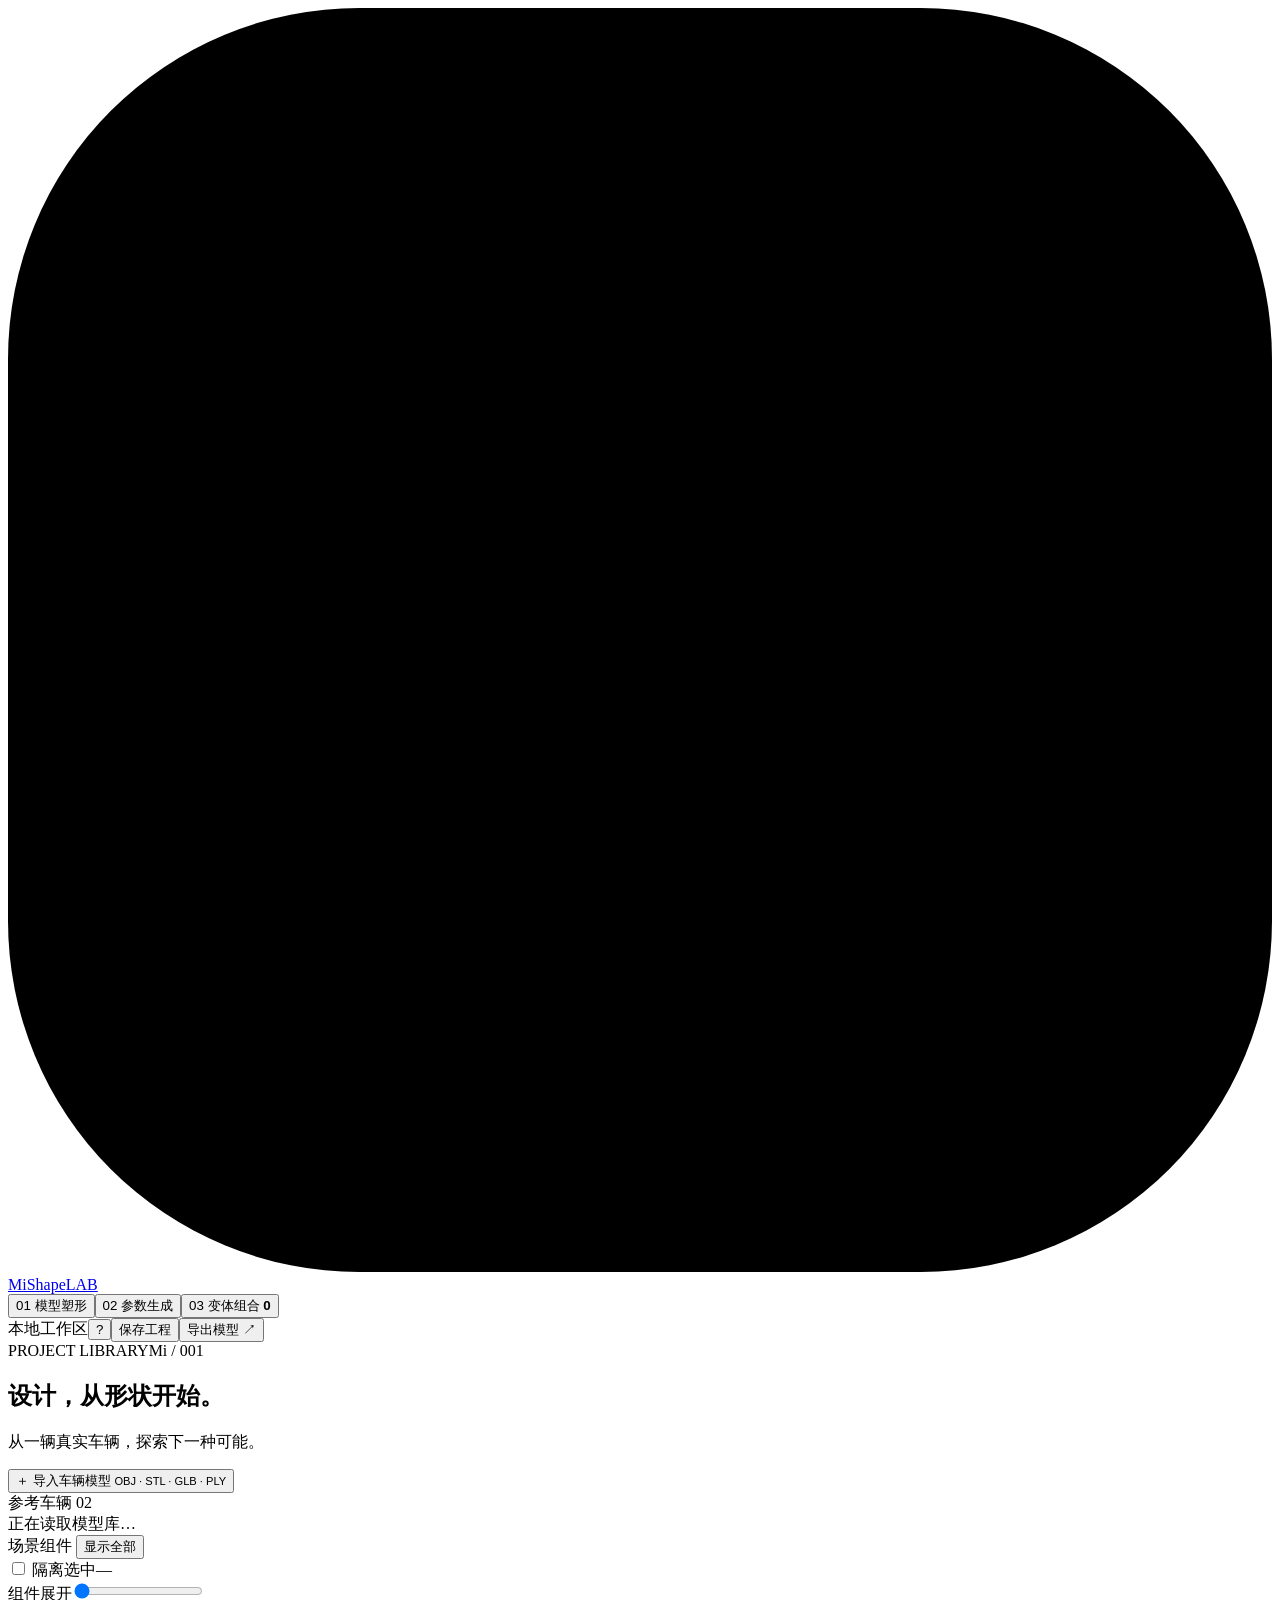
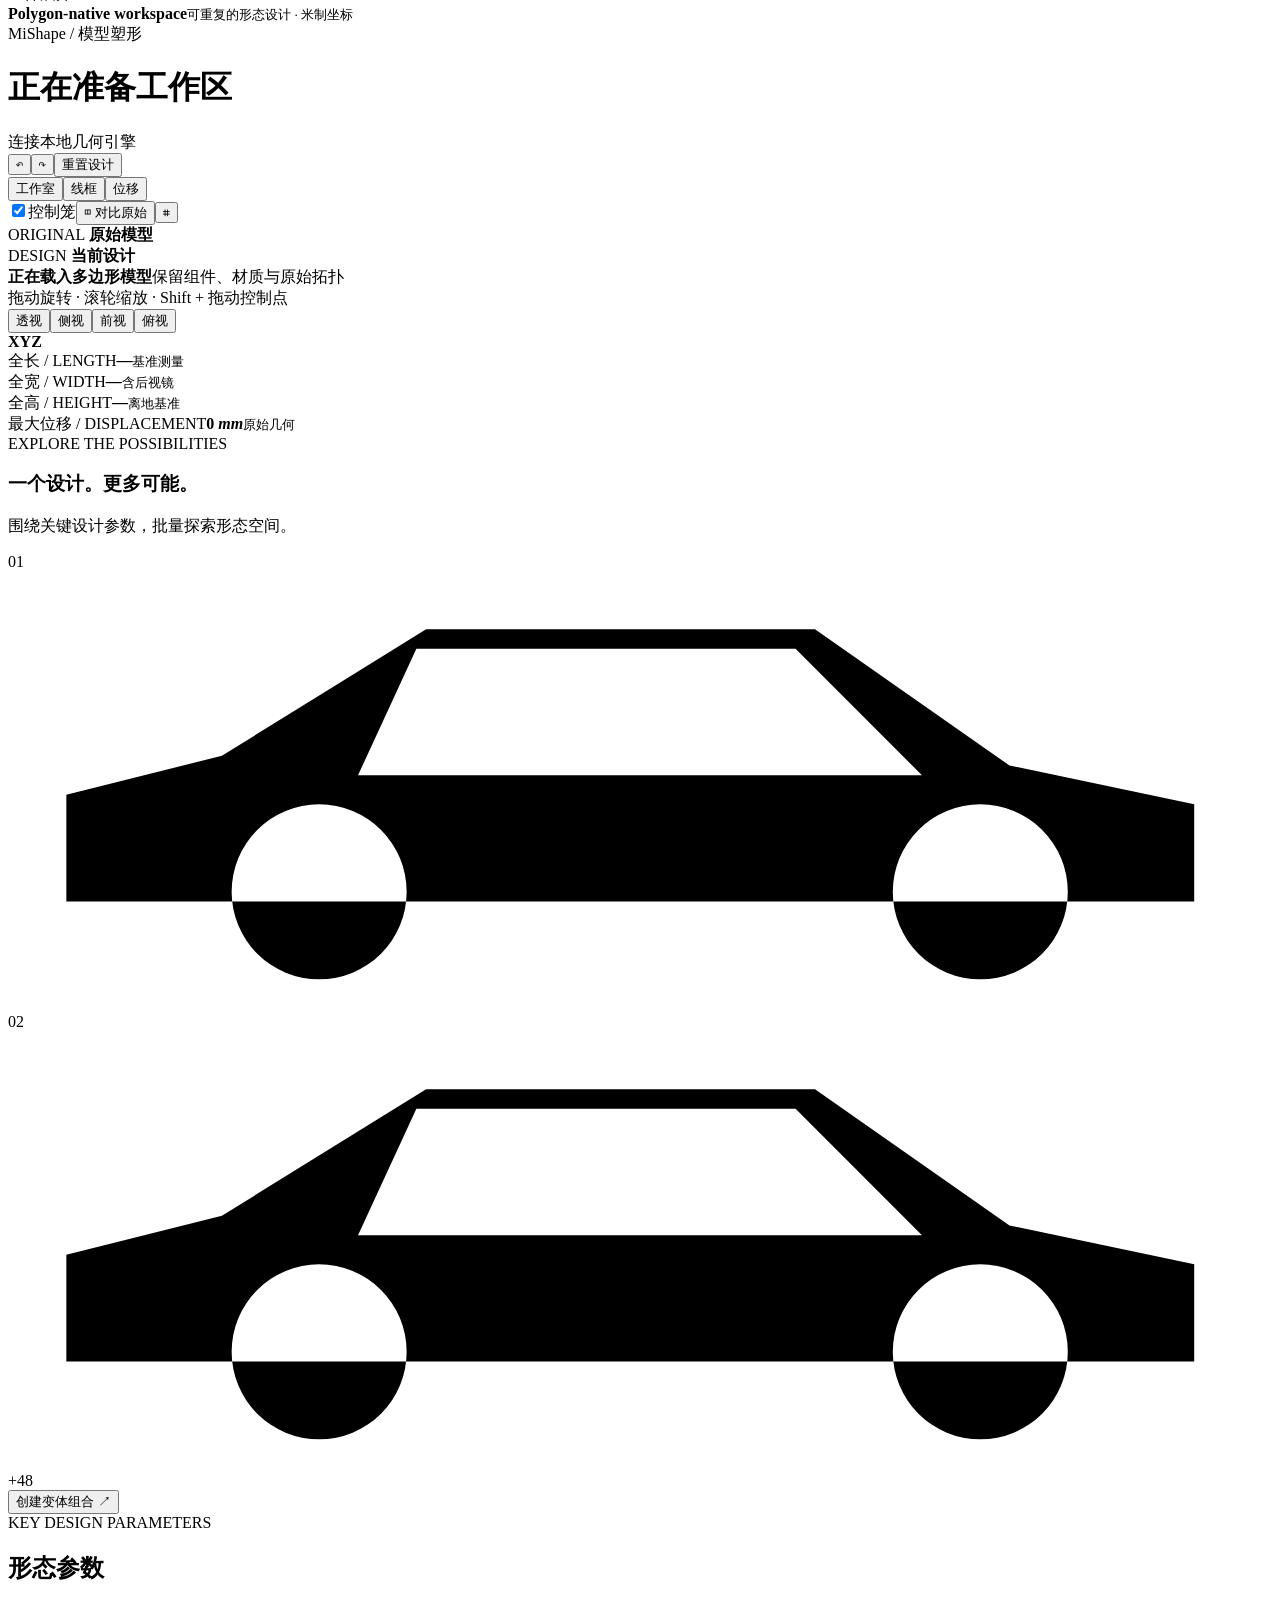
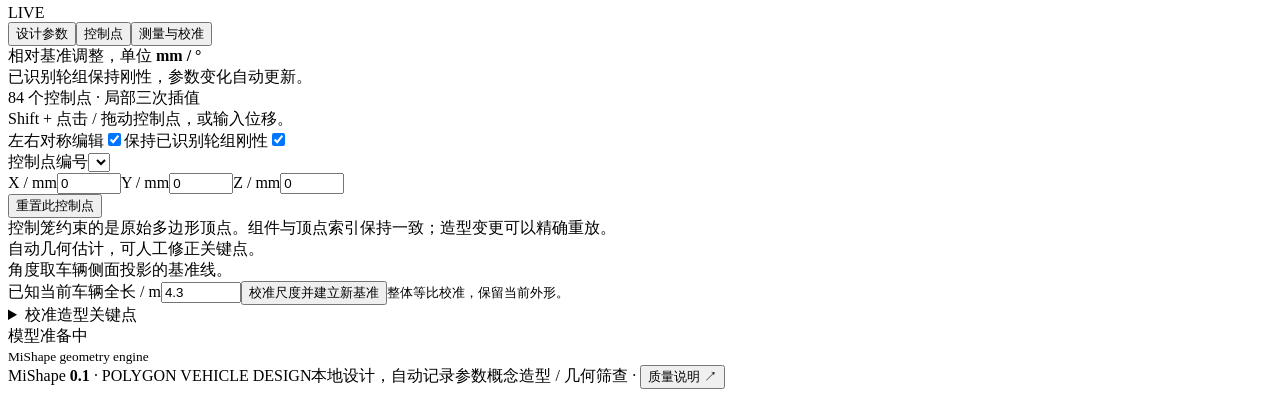
==== mishape/web/index.html @ 0e2df2d0 "Publish MiShape polygon vehicle studio with browser WASM and GitHub Pages" ====
<!doctype html>
<html lang="zh-CN">
<head><meta charset="UTF-8"><meta name="viewport" content="width=device-width,initial-scale=1"><title>MiShape — Polygon vehicle studio</title><link rel="icon" href="data:image/svg+xml,%3Csvg xmlns='http://www.w3.org/2000/svg' viewBox='0 0 40 40'%3E%3Crect width='40' height='40' rx='10' fill='%23df6c40'/%3E%3Cpath d='M9 29V12l11 9 11-9v17M9 12l11 6 11-6' fill='none' stroke='white' stroke-width='2.5'/%3E%3C/svg%3E"><link rel="stylesheet" href="/style.css"></head>
<body>
<header class="app-header"><a class="brand" href="/"><svg viewBox="0 0 36 36"><rect width="36" height="36" rx="10"/><path d="M9 26V11l9 8 9-8v15M9 11l9 5 9-5"/></svg><span>MiShape<span class="beta">LAB</span></span></a><nav class="workspace-nav"><button class="active" data-mode="shape"><span>01</span> 模型塑形</button><button data-mode="generate"><span>02</span> 参数生成</button><button id="portfolio-nav"><span>03</span> 变体组合 <b id="portfolio-count">0</b></button></nav><div class="header-right"><span class="local-badge"><i></i> 本地工作区</span><button class="icon-button" id="help" title="使用说明">?</button><button class="button" id="save">保存工程</button><button class="button primary" id="export-open">导出模型 <span>↗</span></button></div></header>
<div class="workspace">
<aside class="left-panel"><div class="panel-heading"><span class="eyebrow">PROJECT LIBRARY</span><span class="pill">Mi / 001</span></div><h2>设计，从形状开始。</h2><p class="muted intro">从一辆真实车辆，探索下一种可能。</p><button id="import-open" class="import-button"><span>＋</span> 导入车辆模型 <small>OBJ · STL · GLB · PLY</small></button><div class="section-label">参考车辆 <span id="asset-count">02</span></div><div id="asset-list" class="asset-list"><div class="loading-card">正在读取模型库…</div></div><div class="panel-divider"></div><div class="section-label">场景组件 <button id="parts-all" class="text-button">显示全部</button></div><div class="part-tools"><label><input type="checkbox" id="isolate"> 隔离选中</label><span id="part-count">—</span></div><div class="part-list" id="part-list"></div><div class="explode-control"><span>组件展开</span><input id="explode" type="range" min="0" max="0.8" step="0.01" value="0"></div><div class="left-footer"><span class="dot"></span><div><strong>Polygon-native workspace</strong><small>可重复的形态设计 · 米制坐标</small></div></div></aside>
<main class="studio"><div class="studio-heading"><div><div class="breadcrumb">MiShape / <span id="mode-label">模型塑形</span></div><h1 id="model-name">正在准备工作区<span class="name-dot"></span></h1><div id="model-subtitle" class="muted">连接本地几何引擎</div></div><div class="history-controls"><button id="undo" class="icon-button" title="撤销 Ctrl/⌘ Z">↶</button><button id="redo" class="icon-button" title="重做 Ctrl/⌘ Shift Z">↷</button><span></span><button id="reset" class="text-button">重置设计</button></div></div>
<section class="canvas-section"><div class="viewer-toolbar"><div class="segmented"><button class="active" data-display="studio">工作室</button><button data-display="wire">线框</button><button data-display="heat">位移</button></div><div class="view-options"><label><input id="cage-toggle" type="checkbox" checked><span>控制笼</span></label><button id="compare" class="button compact">◫ 对比原始</button><button id="fit" class="icon-button" title="适配视图">⌗</button></div></div><div class="viewport-wrap" id="viewport-wrap"><div id="baseline-panel" class="viewport-panel baseline hidden"><span class="viewport-label">ORIGINAL <b>原始模型</b></span><div id="baseline-view" class="viewport"></div></div><div class="viewport-panel current"><span class="viewport-label">DESIGN <b id="design-tag">当前设计</b></span><div id="main-view" class="viewport"></div></div><div id="loading" class="loading-overlay"><div class="spinner"></div><strong>正在载入多边形模型</strong><span>保留组件、材质与原始拓扑</span></div></div><div class="view-bottom"><span id="interaction-hint">拖动旋转 · 滚轮缩放 · Shift + 拖动控制点</span><div class="view-presets"><button data-view="iso" class="active">透视</button><button data-view="side">侧视</button><button data-view="front">前视</button><button data-view="top">俯视</button></div><span class="axis-key"><b>X</b><b>Y</b><b>Z</b></span></div></section>
<div class="metrics-strip"><div><span>全长 / LENGTH</span><strong id="metric-length">—</strong><small id="delta-length">基准测量</small></div><div><span>全宽 / WIDTH</span><strong id="metric-width">—</strong><small id="delta-width">含后视镜</small></div><div><span>全高 / HEIGHT</span><strong id="metric-height">—</strong><small id="delta-height">离地基准</small></div><div><span>最大位移 / DISPLACEMENT</span><strong id="metric-shift">0 <em>mm</em></strong><small id="quality-text">原始几何</small></div></div>
<section class="exploration-strip"><div class="exploration-copy"><span class="eyebrow">EXPLORE THE POSSIBILITIES</span><h3>一个设计。更多可能。</h3><p>围绕关键设计参数，批量探索形态空间。</p></div><div class="mini-variants" id="recent-variants"><div class="variant-outline">01<svg viewBox="0 0 130 45"><path d="M6 32V23l16-4 21-13h40l20 14 19 4v10H6M23 33a9 9 0 1 0 18 0 9 9 0 1 0-18 0M91 33a9 9 0 1 0 18 0 9 9 0 1 0-18 0M42 8l-6 13h58L81 8"/></svg></div><div class="variant-outline second">02<svg viewBox="0 0 130 45"><path d="M6 32V23l16-4 21-13h40l20 14 19 4v10H6M23 33a9 9 0 1 0 18 0 9 9 0 1 0-18 0M91 33a9 9 0 1 0 18 0 9 9 0 1 0-18 0M42 8l-6 13h58L81 8"/></svg></div><div class="variant-more">+48</div></div><button id="batch-open" class="button dark">创建变体组合 <span>↗</span></button></section>
</main>
<aside class="right-panel"><div class="parameter-header"><div><span class="eyebrow" id="parameter-eyebrow">KEY DESIGN PARAMETERS</span><h2 id="parameter-title">形态参数</h2></div><span class="live-pill" id="live-indicator"><i></i> LIVE</span></div><div class="parameter-tabs"><button class="active" data-tab="parameters">设计参数</button><button data-tab="cage">控制点</button><button data-tab="measure">测量与校准</button></div><div id="parameter-panel" class="right-scroll"><div class="parameter-note" id="parameter-note">相对基准调整，单位 <b>mm / °</b><br><span>已识别轮组保持刚性，参数变化自动更新。</span></div><div id="parameter-groups"></div></div><div id="cage-panel" class="right-scroll hidden"><div class="parameter-note">84 个控制点 · 局部三次插值<br><span>Shift + 点击 / 拖动控制点，或输入位移。</span></div><label class="switch-row">左右对称编辑<input id="symmetry" type="checkbox" checked></label><label class="switch-row">保持已识别轮组刚性<input id="preserve-wheels" type="checkbox" checked></label><div class="control-editor"><label>控制点编号<select id="control-select"></select></label><div class="control-xyz"><label>X / mm<input id="control-x" type="number" min="-350" max="350" value="0" step="5"></label><label>Y / mm<input id="control-y" type="number" min="-350" max="350" value="0" step="5"></label><label>Z / mm<input id="control-z" type="number" min="-350" max="350" value="0" step="5"></label></div><button id="control-clear" class="button">重置此控制点</button><div class="info-note">控制笼约束的是原始多边形顶点。组件与顶点索引保持一致；造型变更可以精确重放。</div></div></div><div id="measure-panel" class="right-scroll hidden"><div class="parameter-note">自动几何估计，可人工修正关键点。<br><span>角度取车辆侧面投影的基准线。</span></div><div class="scale-calibration"><label>已知当前车辆全长 / m<input id="known-length" type="number" min="1.01" max="19.99" step="0.001" value="4.3"></label><button id="scale-apply" class="button">校准尺度并建立新基准</button><small>整体等比校准，保留当前外形。</small></div><div id="measurement-list"></div><details class="calibration-details"><summary>校准造型关键点</summary><div class="info-note">坐标单位 m，X 从车头指向车尾。先恢复基准，再校准。保存后重新应用参数。</div><select id="landmark-select"></select><div class="control-xyz"><label>X<input id="landmark-x" type="number" step="0.01"></label><label>Y<input id="landmark-y" type="number" step="0.01"></label><label>Z<input id="landmark-z" type="number" step="0.01"></label></div><button class="button" id="landmark-apply">应用关键点</button></details></div><div class="parameter-footer"><div><i class="status-dot"></i><span id="status-text">模型准备中</span></div><small id="topology-text">MiShape geometry engine</small></div></aside>
</div>
<footer class="app-footer"><span>MiShape <b>0.1</b> <i>·</i> POLYGON VEHICLE DESIGN</span><span id="save-status">本地设计，自动记录参数</span><span>概念造型 / 几何筛查 <i>·</i> <button id="about-quality">质量说明 ↗</button></span></footer>
<dialog id="import-dialog"><form id="import-form"><div class="dialog-heading"><div><span class="eyebrow">BRING YOUR OWN GEOMETRY</span><h2>导入车辆</h2></div><button type="button" class="icon-button close-dialog">×</button></div><label class="upload-zone"><span>↥</span><strong id="upload-name">选择车辆模型或 MiShape 工程</strong><small>OBJ / STL / GLB / PLY / JSON · 最大 180 MB</small><input type="file" id="import-file" required accept=".obj,.stl,.glb,.ply,.json"></label><div class="form-grid"><label>向上坐标轴<select name="up_axis"><option value="z">+Z</option><option value="y">+Y</option><option value="x">+X</option><option value="-z">−Z</option></select></label><label>车头指向<select name="front_axis"><option value="-x">−X</option><option value="x">+X</option><option value="-y">−Y</option><option value="y">+Y</option><option value="z">+Z</option><option value="-z">−Z</option></select></label><label>单位处理<select name="units"><option value="fit">按已知车长校准</option><option value="m">源文件单位为米</option><option value="mm">源文件单位为毫米</option></select></label><label>已知车长 / m<input name="length_m" type="number" min="1.01" max="19.99" step="0.001" value="4.43"></label></div><p class="info-note">外部纹理暂不载入，保留材质基色与已有组件。Blender 文件请先导出 GLB；所提供的两辆 Porsche 已预处理为内置素材。</p><button class="button primary full" type="submit">导入并分析</button></form></dialog>
<dialog id="export-dialog"><div class="dialog-heading"><div><span class="eyebrow">TAKE YOUR DESIGN FURTHER</span><h2>导出当前设计</h2></div><button class="icon-button close-dialog">×</button></div><div class="export-options"><button data-export="obj"><strong>Polygon OBJ <span>↗</span></strong><small>保留原始 polygon 面与组件分组</small></button><button data-export="glb"><strong>GLB 场景 <span>↗</span></strong><small>组件节点、材质基色与三角化表面</small></button><button data-export="stl"><strong>STL 表面 <span>↗</span></strong><small>米制三角面，用于下游几何处理</small></button><button data-export="json"><strong>MiShape 工程 <span>↗</span></strong><small>原模型 + 参数 + 控制点，完整重放</small></button></div><label class="switch-row">仅导出选中组件（工程格式除外）<input type="checkbox" id="export-part"></label><p class="info-note">导出当前几何结果。制造与 CFD 使用前仍需完成相应的工程验证；OBJ/STL 不含纹理。</p></dialog>
<dialog id="batch-dialog"><div class="dialog-heading"><div><span class="eyebrow">DESIGN SPACE EXPLORATION</span><h2>创建变体组合</h2></div><button class="icon-button close-dialog">×</button></div><p class="muted">以当前设计为中心，对选定参数进行可重复的分层采样。</p><div class="form-grid"><label>变体数量<input id="batch-count" type="number" min="1" max="50" value="12"></label><label>随机种子<input id="batch-seed" type="number" min="0" value="42"></label></div><label class="strength-label">探索幅度 <b id="strength-value">35%</b><input id="batch-strength" type="range" min="5" max="100" value="35"></label><div id="batch-drivers" class="driver-checkboxes"></div><button id="batch-start" class="button primary full">生成变体组合 ↗</button></dialog>
<dialog id="portfolio-dialog" class="portfolio-dialog"><div class="dialog-heading"><div><span class="eyebrow">STYLING VARIANTS PORTFOLIO</span><h2>形态探索组合 <span id="portfolio-progress"></span></h2></div><div class="portfolio-actions"><button id="batch-cancel" class="button">停止生成</button><a id="portfolio-download" class="button primary hidden" download>下载完整组合 ↗</a><button class="icon-button close-dialog">×</button></div></div><div class="portfolio-info" id="portfolio-info">生成后可将任意变体应用到当前模型，继续编辑。</div><div id="portfolio-grid" class="portfolio-grid"></div></dialog>
<dialog id="help-dialog"><div class="dialog-heading"><div><span class="eyebrow">WORKING WITH MISHAPE</span><h2>从参数到多边形</h2></div><button class="icon-button close-dialog">×</button></div><ol class="help-steps"><li><strong>选择一辆车</strong>点击左侧 Porsche 素材，或导入自有模型。未知单位时按车长校准。</li><li><strong>探索关键参数</strong>右侧滑块以原模型为基准；车长、玻璃、前后悬与姿态分组控制。</li><li><strong>直接编辑控制点</strong>打开控制笼，Shift + 拖动，或在控制点面板输入精确位移。</li><li><strong>比较与批量生成</strong>启用双视图；创建最多 50 个变体，下载 OBJ、参数与质量记录。</li><li><strong>从零生成</strong>切换「参数生成」，输入整车尺寸和详细造型参数，再进入塑形微调。</li></ol><div class="info-note">MiShape 0.1 是可运行的多边形造型工作台。自动关键点和角度属于几何估计；当前质量检查覆盖有限数值、退化面与翻转等项目，不包含完整自交、装配、公差或可制造性验证。原素材的 UV/纹理副本保存在素材目录，工作室使用材质基色显示。</div></dialog>
<div id="toast" role="status" aria-live="polite"></div><div id="thumbnail-host"></div><script type="module" src="/app.js"></script>
</body></html>
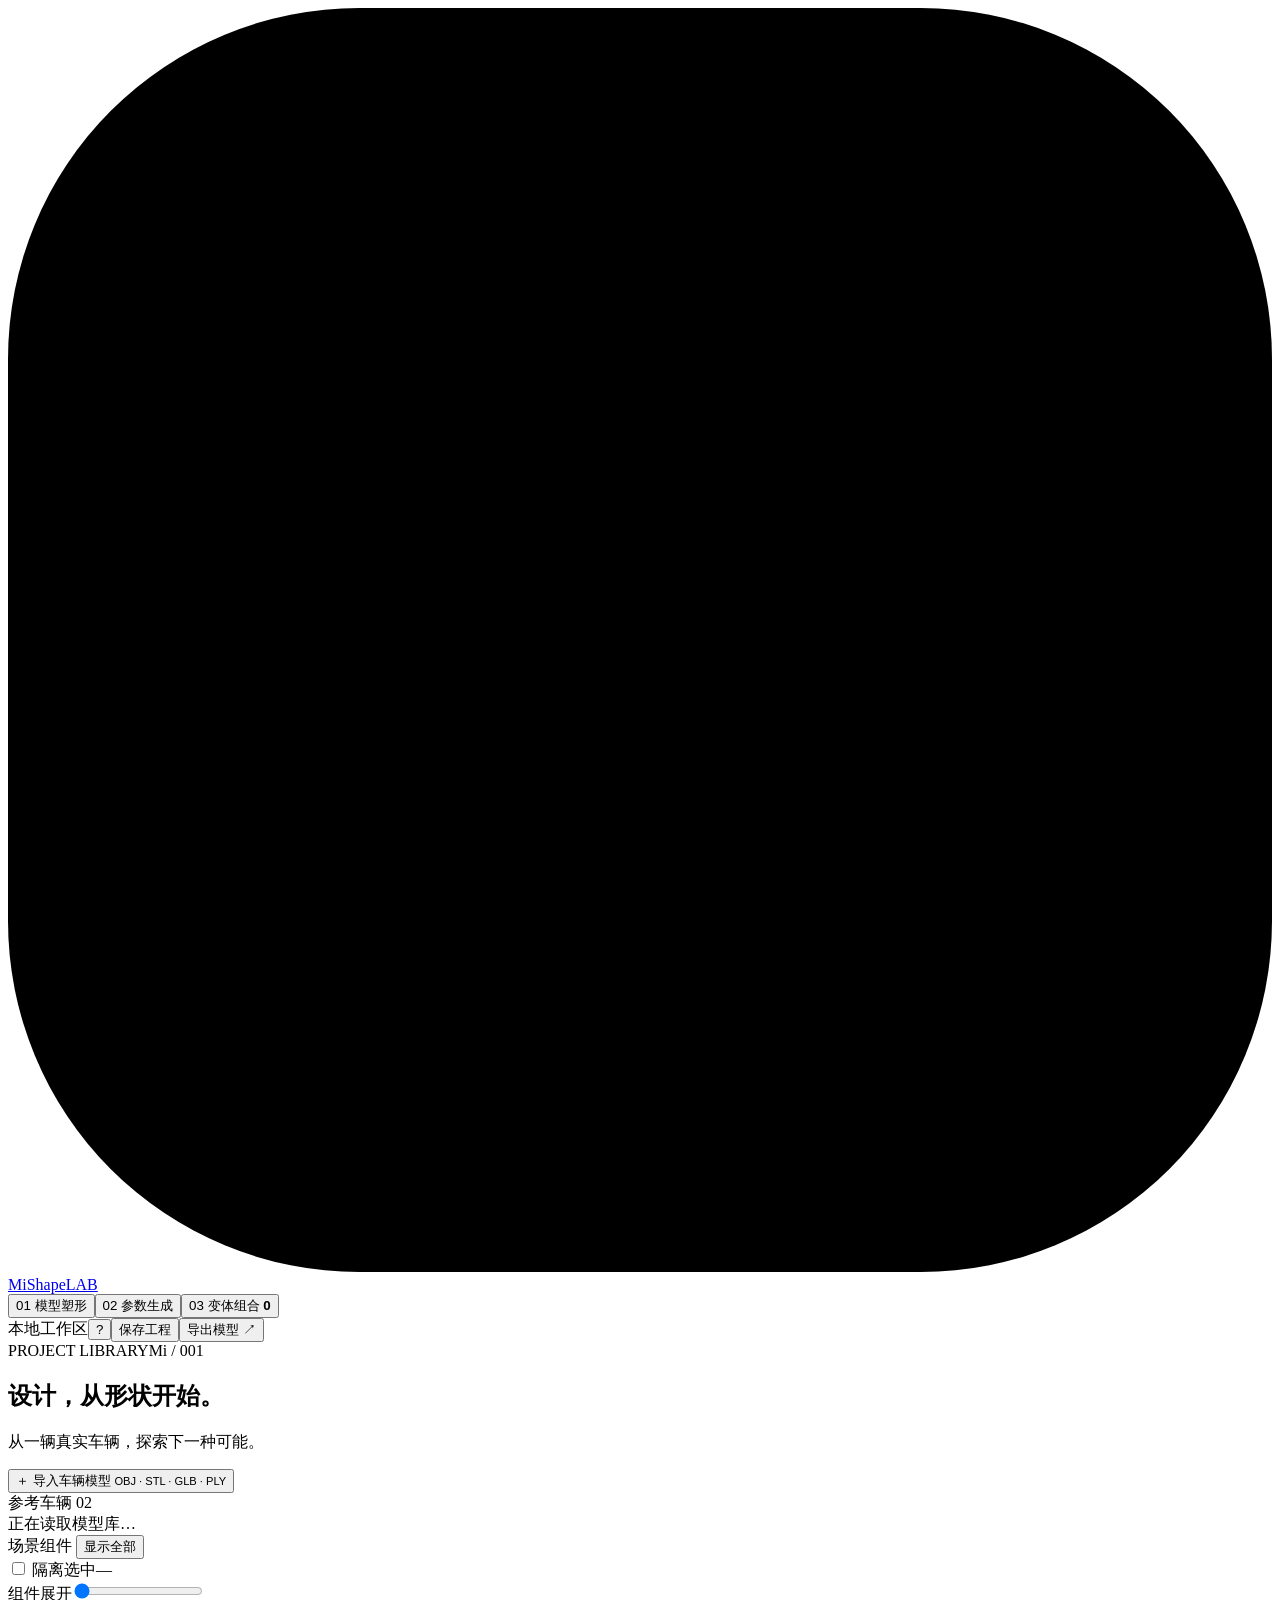
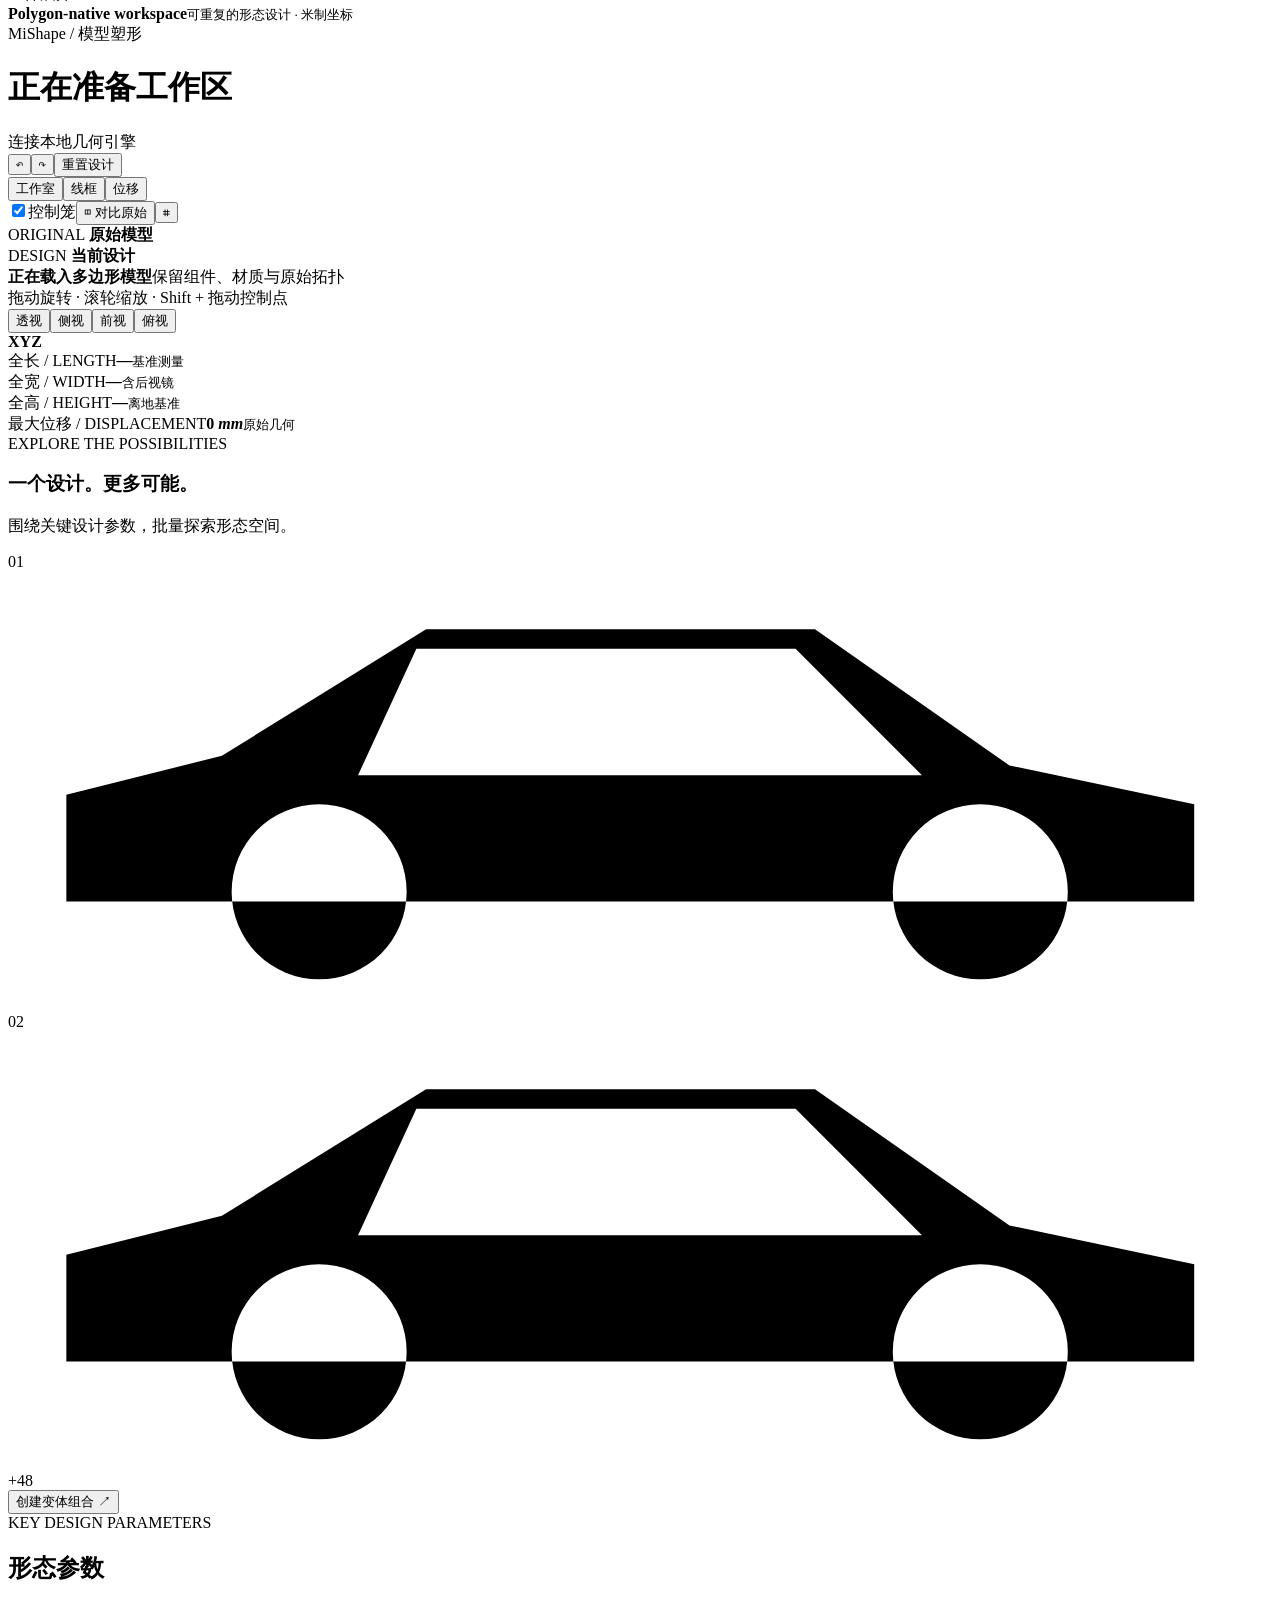
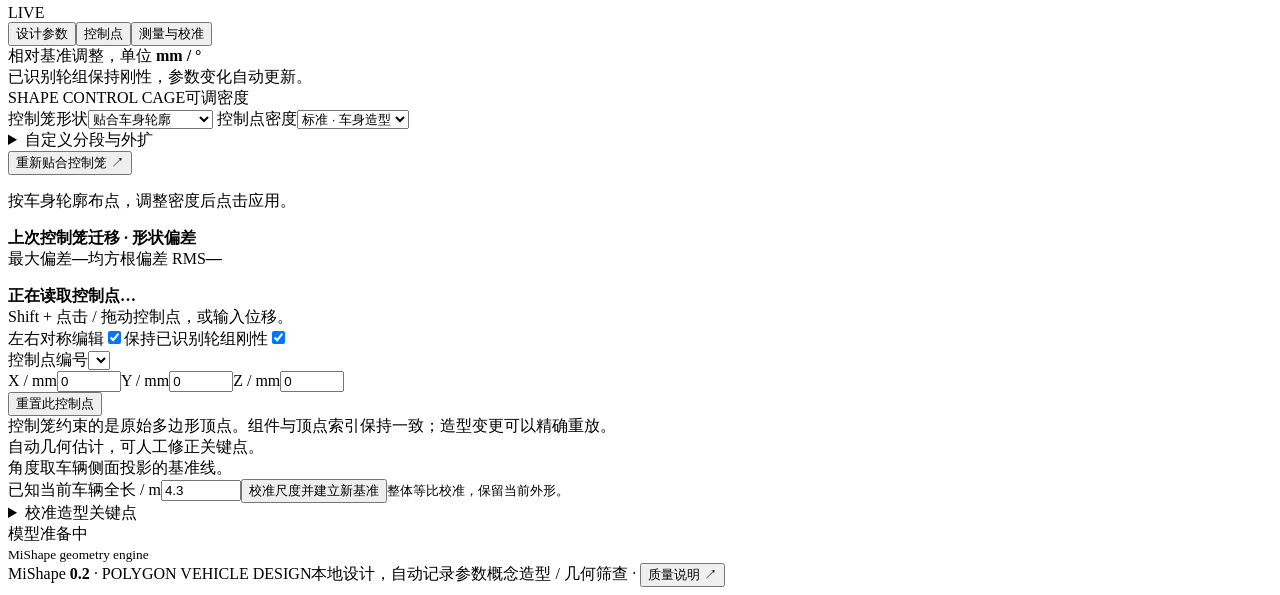
==== commit 8495f4fd: "Release MiShape 0.2.0 with fitted cages and density-preserving editing" ====
--- a/mishape/web/index.html
+++ b/mishape/web/index.html
@@ -10,13 +10,23 @@
 <div class="metrics-strip"><div><span>全长 / LENGTH</span><strong id="metric-length">—</strong><small id="delta-length">基准测量</small></div><div><span>全宽 / WIDTH</span><strong id="metric-width">—</strong><small id="delta-width">含后视镜</small></div><div><span>全高 / HEIGHT</span><strong id="metric-height">—</strong><small id="delta-height">离地基准</small></div><div><span>最大位移 / DISPLACEMENT</span><strong id="metric-shift">0 <em>mm</em></strong><small id="quality-text">原始几何</small></div></div>
 <section class="exploration-strip"><div class="exploration-copy"><span class="eyebrow">EXPLORE THE POSSIBILITIES</span><h3>一个设计。更多可能。</h3><p>围绕关键设计参数，批量探索形态空间。</p></div><div class="mini-variants" id="recent-variants"><div class="variant-outline">01<svg viewBox="0 0 130 45"><path d="M6 32V23l16-4 21-13h40l20 14 19 4v10H6M23 33a9 9 0 1 0 18 0 9 9 0 1 0-18 0M91 33a9 9 0 1 0 18 0 9 9 0 1 0-18 0M42 8l-6 13h58L81 8"/></svg></div><div class="variant-outline second">02<svg viewBox="0 0 130 45"><path d="M6 32V23l16-4 21-13h40l20 14 19 4v10H6M23 33a9 9 0 1 0 18 0 9 9 0 1 0-18 0M91 33a9 9 0 1 0 18 0 9 9 0 1 0-18 0M42 8l-6 13h58L81 8"/></svg></div><div class="variant-more">+48</div></div><button id="batch-open" class="button dark">创建变体组合 <span>↗</span></button></section>
 </main>
-<aside class="right-panel"><div class="parameter-header"><div><span class="eyebrow" id="parameter-eyebrow">KEY DESIGN PARAMETERS</span><h2 id="parameter-title">形态参数</h2></div><span class="live-pill" id="live-indicator"><i></i> LIVE</span></div><div class="parameter-tabs"><button class="active" data-tab="parameters">设计参数</button><button data-tab="cage">控制点</button><button data-tab="measure">测量与校准</button></div><div id="parameter-panel" class="right-scroll"><div class="parameter-note" id="parameter-note">相对基准调整，单位 <b>mm / °</b><br><span>已识别轮组保持刚性，参数变化自动更新。</span></div><div id="parameter-groups"></div></div><div id="cage-panel" class="right-scroll hidden"><div class="parameter-note">84 个控制点 · 局部三次插值<br><span>Shift + 点击 / 拖动控制点，或输入位移。</span></div><label class="switch-row">左右对称编辑<input id="symmetry" type="checkbox" checked></label><label class="switch-row">保持已识别轮组刚性<input id="preserve-wheels" type="checkbox" checked></label><div class="control-editor"><label>控制点编号<select id="control-select"></select></label><div class="control-xyz"><label>X / mm<input id="control-x" type="number" min="-350" max="350" value="0" step="5"></label><label>Y / mm<input id="control-y" type="number" min="-350" max="350" value="0" step="5"></label><label>Z / mm<input id="control-z" type="number" min="-350" max="350" value="0" step="5"></label></div><button id="control-clear" class="button">重置此控制点</button><div class="info-note">控制笼约束的是原始多边形顶点。组件与顶点索引保持一致；造型变更可以精确重放。</div></div></div><div id="measure-panel" class="right-scroll hidden"><div class="parameter-note">自动几何估计，可人工修正关键点。<br><span>角度取车辆侧面投影的基准线。</span></div><div class="scale-calibration"><label>已知当前车辆全长 / m<input id="known-length" type="number" min="1.01" max="19.99" step="0.001" value="4.3"></label><button id="scale-apply" class="button">校准尺度并建立新基准</button><small>整体等比校准，保留当前外形。</small></div><div id="measurement-list"></div><details class="calibration-details"><summary>校准造型关键点</summary><div class="info-note">坐标单位 m，X 从车头指向车尾。先恢复基准，再校准。保存后重新应用参数。</div><select id="landmark-select"></select><div class="control-xyz"><label>X<input id="landmark-x" type="number" step="0.01"></label><label>Y<input id="landmark-y" type="number" step="0.01"></label><label>Z<input id="landmark-z" type="number" step="0.01"></label></div><button class="button" id="landmark-apply">应用关键点</button></details></div><div class="parameter-footer"><div><i class="status-dot"></i><span id="status-text">模型准备中</span></div><small id="topology-text">MiShape geometry engine</small></div></aside>
+<aside class="right-panel"><div class="parameter-header"><div><span class="eyebrow" id="parameter-eyebrow">KEY DESIGN PARAMETERS</span><h2 id="parameter-title">形态参数</h2></div><span class="live-pill" id="live-indicator"><i></i> LIVE</span></div><div class="parameter-tabs"><button class="active" data-tab="parameters">设计参数</button><button data-tab="cage">控制点</button><button data-tab="measure">测量与校准</button></div><div id="parameter-panel" class="right-scroll"><div class="parameter-note" id="parameter-note">相对基准调整，单位 <b>mm / °</b><br><span>已识别轮组保持刚性，参数变化自动更新。</span></div><div id="parameter-groups"></div></div><div id="cage-panel" class="right-scroll hidden">
+<div class="cage-settings">
+ <div class="cage-settings-heading"><span class="eyebrow">SHAPE CONTROL CAGE</span><span class="pill">可调密度</span></div>
+ <label class="cage-field">控制笼形状<select id="cage-type"><option value="fitted">贴合车身轮廓</option><option value="box">方形控制笼 · 兼容</option></select></label>
+ <label class="cage-field">控制点密度<select id="cage-density"><option value="coarse">粗 · 整体比例</option><option value="standard" selected>标准 · 车身造型</option><option value="fine">精细 · 局部细节</option><option value="custom">自定义</option></select></label>
+ <details id="cage-advanced" class="cage-advanced"><summary>自定义分段与外扩</summary><div class="control-xyz cage-axis"><label>纵向 X<input aria-label="控制笼纵向节点数" id="cage-nx" type="number" min="5" max="17" step="1" value="9"></label><label>横向 Y<select aria-label="控制笼横向节点数" id="cage-ny"><option value="3">3</option><option value="5">5</option><option value="7">7</option></select></label><label>竖向 Z<input aria-label="控制笼竖向节点数" id="cage-nz" type="number" min="3" max="7" step="1" value="4"></label></div><label class="cage-padding">轮廓外扩 <span><input id="cage-padding" aria-label="控制笼外扩距离" type="number" min="0" max="150" step="5" value="30"> mm</span></label><small>纵向 5–17 · 横向 3 / 5 / 7 · 竖向 3–7</small></details>
+ <button id="cage-apply" class="button cage-apply">重新贴合控制笼 ↗</button>
+ <p id="cage-settings-note" class="cage-settings-note" aria-live="polite">按车身轮廓布点，调整密度后点击应用。</p>
+ <div id="cage-regrid-report" class="cage-regrid-report hidden" aria-live="polite"><strong id="cage-regrid-title">上次控制笼迁移 · 形状偏差</strong><div class="cage-regrid-values"><span>最大偏差<b id="cage-regrid-max">—</b></span><span>均方根偏差 RMS<b id="cage-regrid-rms">—</b></span></div><p id="cage-regrid-note"></p></div>
 </div>
-<footer class="app-footer"><span>MiShape <b>0.1</b> <i>·</i> POLYGON VEHICLE DESIGN</span><span id="save-status">本地设计，自动记录参数</span><span>概念造型 / 几何筛查 <i>·</i> <button id="about-quality">质量说明 ↗</button></span></footer>
+<div class="parameter-note cage-count"><strong id="cage-point-count">正在读取控制点…</strong><br><span>Shift + 点击 / 拖动控制点，或输入位移。</span></div><label class="switch-row">左右对称编辑<input id="symmetry" type="checkbox" checked></label><label class="switch-row">保持已识别轮组刚性<input id="preserve-wheels" type="checkbox" checked></label><div class="control-editor"><label>控制点编号<select id="control-select"></select></label><div class="control-xyz"><label>X / mm<input id="control-x" type="number" min="-350" max="350" value="0" step="5"></label><label>Y / mm<input id="control-y" type="number" min="-350" max="350" value="0" step="5"></label><label>Z / mm<input id="control-z" type="number" min="-350" max="350" value="0" step="5"></label></div><button id="control-clear" class="button">重置此控制点</button><div class="info-note">控制笼约束的是原始多边形顶点。组件与顶点索引保持一致；造型变更可以精确重放。</div></div></div><div id="measure-panel" class="right-scroll hidden"><div class="parameter-note">自动几何估计，可人工修正关键点。<br><span>角度取车辆侧面投影的基准线。</span></div><div class="scale-calibration"><label>已知当前车辆全长 / m<input id="known-length" type="number" min="1.01" max="19.99" step="0.001" value="4.3"></label><button id="scale-apply" class="button">校准尺度并建立新基准</button><small>整体等比校准，保留当前外形。</small></div><div id="measurement-list"></div><details class="calibration-details"><summary>校准造型关键点</summary><div class="info-note">坐标单位 m，X 从车头指向车尾。先恢复基准，再校准。保存后重新应用参数。</div><select id="landmark-select"></select><div class="control-xyz"><label>X<input id="landmark-x" type="number" step="0.01"></label><label>Y<input id="landmark-y" type="number" step="0.01"></label><label>Z<input id="landmark-z" type="number" step="0.01"></label></div><button class="button" id="landmark-apply">应用关键点</button></details></div><div class="parameter-footer"><div><i class="status-dot"></i><span id="status-text">模型准备中</span></div><small id="topology-text">MiShape geometry engine</small></div></aside>
+</div>
+<footer class="app-footer"><span>MiShape <b>0.2</b> <i>·</i> POLYGON VEHICLE DESIGN</span><span id="save-status">本地设计，自动记录参数</span><span>概念造型 / 几何筛查 <i>·</i> <button id="about-quality">质量说明 ↗</button></span></footer>
 <dialog id="import-dialog"><form id="import-form"><div class="dialog-heading"><div><span class="eyebrow">BRING YOUR OWN GEOMETRY</span><h2>导入车辆</h2></div><button type="button" class="icon-button close-dialog">×</button></div><label class="upload-zone"><span>↥</span><strong id="upload-name">选择车辆模型或 MiShape 工程</strong><small>OBJ / STL / GLB / PLY / JSON · 最大 180 MB</small><input type="file" id="import-file" required accept=".obj,.stl,.glb,.ply,.json"></label><div class="form-grid"><label>向上坐标轴<select name="up_axis"><option value="z">+Z</option><option value="y">+Y</option><option value="x">+X</option><option value="-z">−Z</option></select></label><label>车头指向<select name="front_axis"><option value="-x">−X</option><option value="x">+X</option><option value="-y">−Y</option><option value="y">+Y</option><option value="z">+Z</option><option value="-z">−Z</option></select></label><label>单位处理<select name="units"><option value="fit">按已知车长校准</option><option value="m">源文件单位为米</option><option value="mm">源文件单位为毫米</option></select></label><label>已知车长 / m<input name="length_m" type="number" min="1.01" max="19.99" step="0.001" value="4.43"></label></div><p class="info-note">外部纹理暂不载入，保留材质基色与已有组件。Blender 文件请先导出 GLB；所提供的两辆 Porsche 已预处理为内置素材。</p><button class="button primary full" type="submit">导入并分析</button></form></dialog>
 <dialog id="export-dialog"><div class="dialog-heading"><div><span class="eyebrow">TAKE YOUR DESIGN FURTHER</span><h2>导出当前设计</h2></div><button class="icon-button close-dialog">×</button></div><div class="export-options"><button data-export="obj"><strong>Polygon OBJ <span>↗</span></strong><small>保留原始 polygon 面与组件分组</small></button><button data-export="glb"><strong>GLB 场景 <span>↗</span></strong><small>组件节点、材质基色与三角化表面</small></button><button data-export="stl"><strong>STL 表面 <span>↗</span></strong><small>米制三角面，用于下游几何处理</small></button><button data-export="json"><strong>MiShape 工程 <span>↗</span></strong><small>原模型 + 参数 + 控制点，完整重放</small></button></div><label class="switch-row">仅导出选中组件（工程格式除外）<input type="checkbox" id="export-part"></label><p class="info-note">导出当前几何结果。制造与 CFD 使用前仍需完成相应的工程验证；OBJ/STL 不含纹理。</p></dialog>
 <dialog id="batch-dialog"><div class="dialog-heading"><div><span class="eyebrow">DESIGN SPACE EXPLORATION</span><h2>创建变体组合</h2></div><button class="icon-button close-dialog">×</button></div><p class="muted">以当前设计为中心，对选定参数进行可重复的分层采样。</p><div class="form-grid"><label>变体数量<input id="batch-count" type="number" min="1" max="50" value="12"></label><label>随机种子<input id="batch-seed" type="number" min="0" value="42"></label></div><label class="strength-label">探索幅度 <b id="strength-value">35%</b><input id="batch-strength" type="range" min="5" max="100" value="35"></label><div id="batch-drivers" class="driver-checkboxes"></div><button id="batch-start" class="button primary full">生成变体组合 ↗</button></dialog>
 <dialog id="portfolio-dialog" class="portfolio-dialog"><div class="dialog-heading"><div><span class="eyebrow">STYLING VARIANTS PORTFOLIO</span><h2>形态探索组合 <span id="portfolio-progress"></span></h2></div><div class="portfolio-actions"><button id="batch-cancel" class="button">停止生成</button><a id="portfolio-download" class="button primary hidden" download>下载完整组合 ↗</a><button class="icon-button close-dialog">×</button></div></div><div class="portfolio-info" id="portfolio-info">生成后可将任意变体应用到当前模型，继续编辑。</div><div id="portfolio-grid" class="portfolio-grid"></div></dialog>
-<dialog id="help-dialog"><div class="dialog-heading"><div><span class="eyebrow">WORKING WITH MISHAPE</span><h2>从参数到多边形</h2></div><button class="icon-button close-dialog">×</button></div><ol class="help-steps"><li><strong>选择一辆车</strong>点击左侧 Porsche 素材，或导入自有模型。未知单位时按车长校准。</li><li><strong>探索关键参数</strong>右侧滑块以原模型为基准；车长、玻璃、前后悬与姿态分组控制。</li><li><strong>直接编辑控制点</strong>打开控制笼，Shift + 拖动，或在控制点面板输入精确位移。</li><li><strong>比较与批量生成</strong>启用双视图；创建最多 50 个变体，下载 OBJ、参数与质量记录。</li><li><strong>从零生成</strong>切换「参数生成」，输入整车尺寸和详细造型参数，再进入塑形微调。</li></ol><div class="info-note">MiShape 0.1 是可运行的多边形造型工作台。自动关键点和角度属于几何估计；当前质量检查覆盖有限数值、退化面与翻转等项目，不包含完整自交、装配、公差或可制造性验证。原素材的 UV/纹理副本保存在素材目录，工作室使用材质基色显示。</div></dialog>
+<dialog id="help-dialog"><div class="dialog-heading"><div><span class="eyebrow">WORKING WITH MISHAPE</span><h2>从参数到多边形</h2></div><button class="icon-button close-dialog">×</button></div><ol class="help-steps"><li><strong>选择一辆车</strong>点击左侧 Porsche 素材，或导入自有模型。未知单位时按车长校准。</li><li><strong>探索关键参数</strong>右侧滑块以原模型为基准；车长、玻璃、前后悬与姿态分组控制。</li><li><strong>直接编辑控制点</strong>控制点面板可选择贴合车身、设置粗细或自定义分段。点击应用后，Shift + 拖动或输入精确位移；密度变化会迁移已有编辑，并可撤销。</li><li><strong>比较与批量生成</strong>启用双视图；创建最多 50 个变体，下载 OBJ、参数与质量记录。</li><li><strong>从零生成</strong>切换「参数生成」，输入整车尺寸和详细造型参数，再进入塑形微调。</li></ol><div class="info-note">MiShape 0.2 是可运行的多边形造型工作台。自动关键点和角度属于几何估计；当前质量检查覆盖有限数值、退化面与翻转等项目，不包含完整自交、装配、公差或可制造性验证。原素材的 UV/纹理副本保存在素材目录，工作室使用材质基色显示。</div></dialog>
 <div id="toast" role="status" aria-live="polite"></div><div id="thumbnail-host"></div><script type="module" src="/app.js"></script>
 </body></html>
